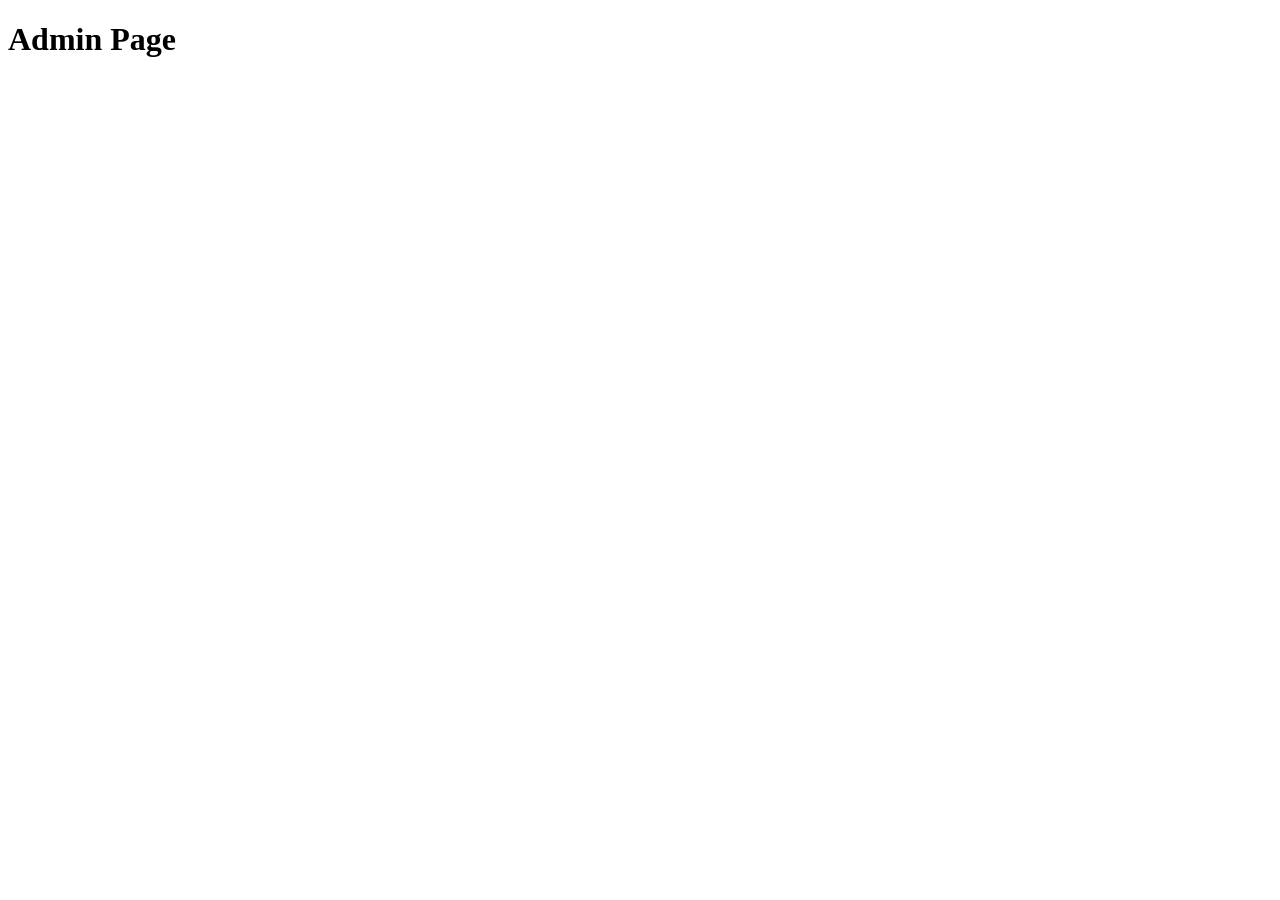
==== adminhome.html @ e612bc12 "Add files via upload added a basic login and home page seperate for admin and user" ====
<!DOCTYPE html>
<html lang="en">
<head>
    <meta charset="UTF-8">
    <meta name="viewport" content="width=device-width, initial-scale=1.0">
    <title>Admin|Library Management System</title>
</head>
<body>
    <h1>Admin Page</h1>
    
</body>
</html>
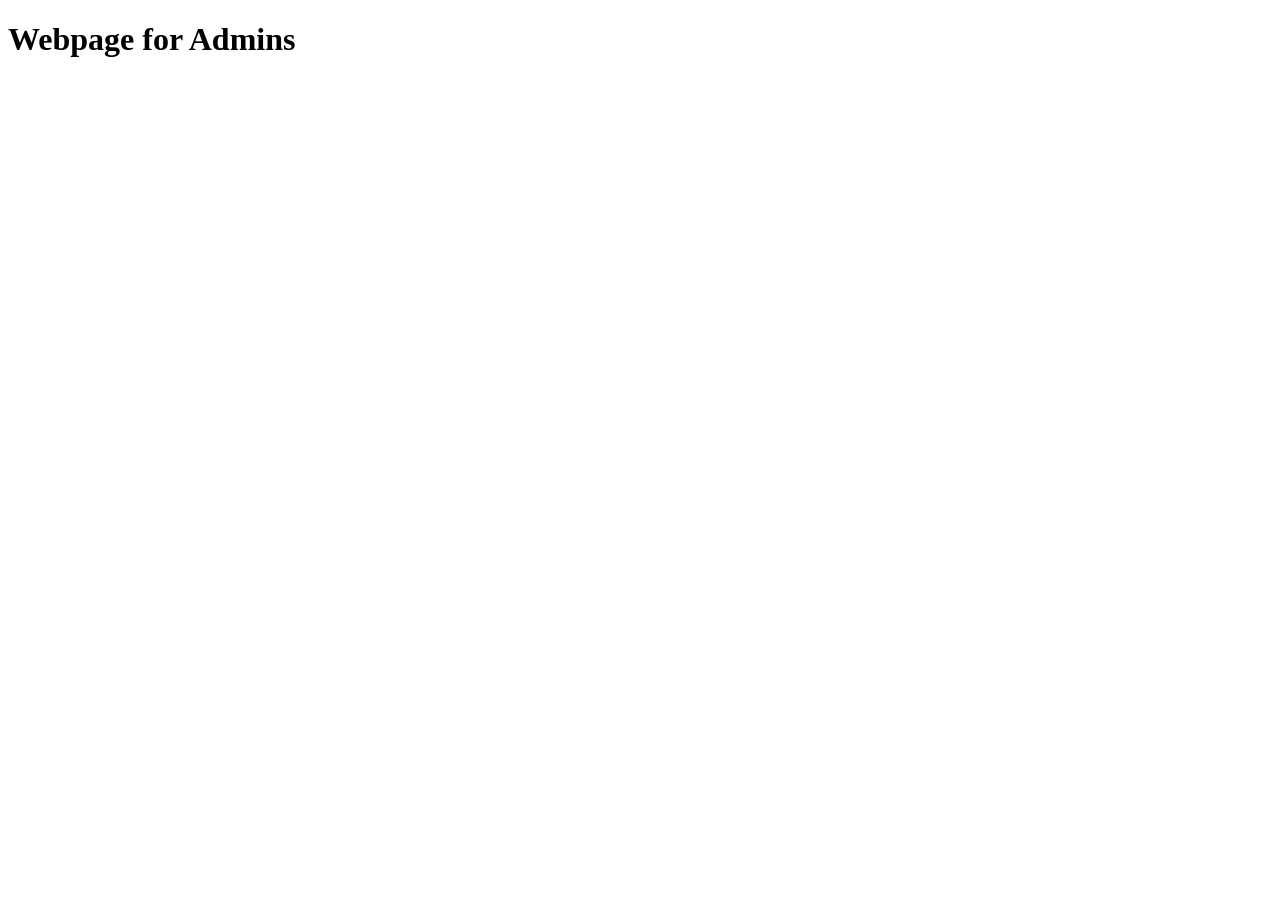
==== commit 7dc12e8a: "changed nothing" ====
--- a/adminhome.html
+++ b/adminhome.html
@@ -6,7 +6,7 @@
     <title>Admin|Library Management System</title>
 </head>
 <body>
-    <h1>Admin Page</h1>
+    <h1>Webpage for Admins</h1>
     
 </body>
 </html>
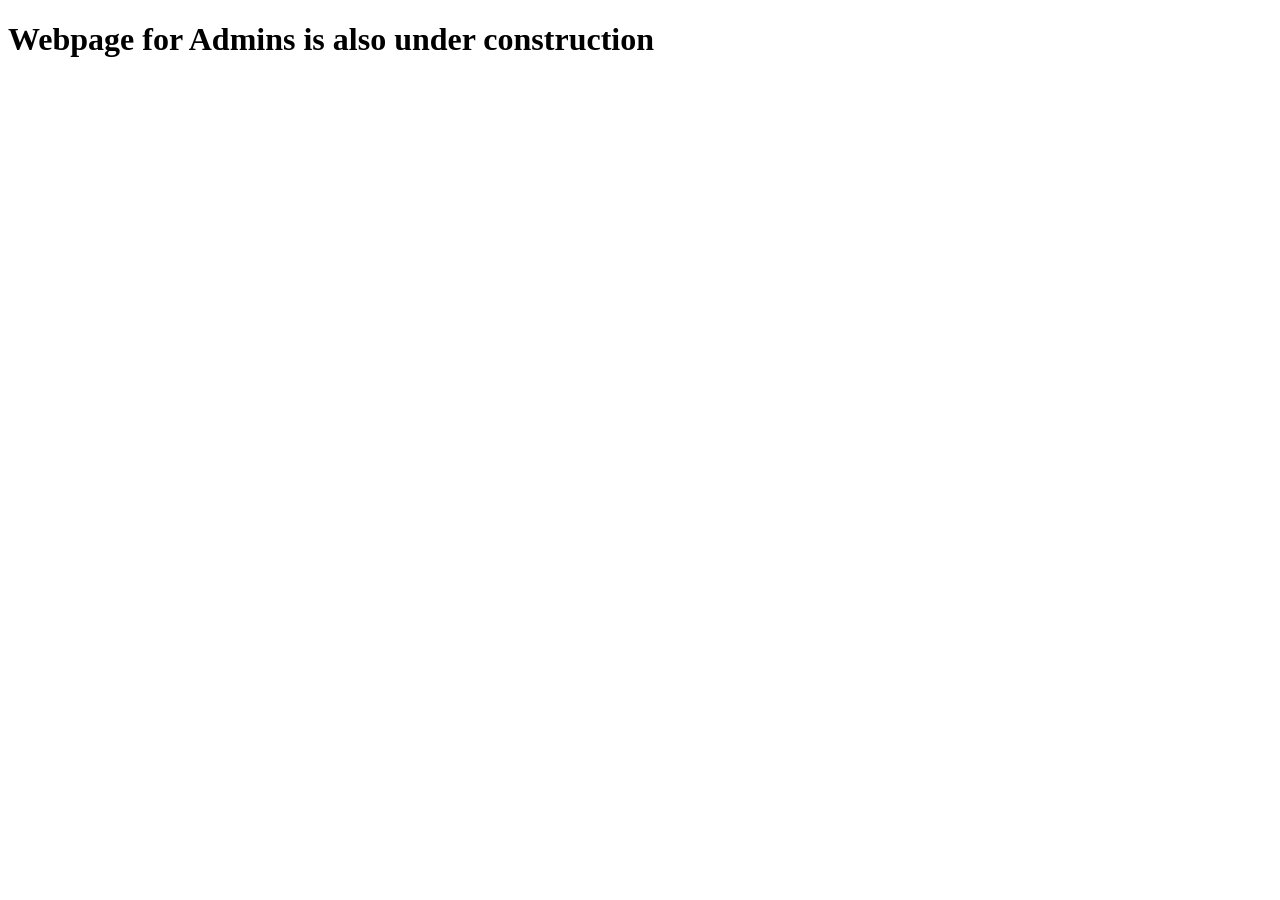
==== commit 12ff163a: "Update adminhome.html" ====
--- a/adminhome.html
+++ b/adminhome.html
@@ -6,7 +6,8 @@
     <title>Admin|Library Management System</title>
 </head>
 <body>
-    <h1>Webpage for Admins</h1>
+    <h1>Webpage for Admins is also under construction</h1>
     
 </body>
-</html>+
+</html>
